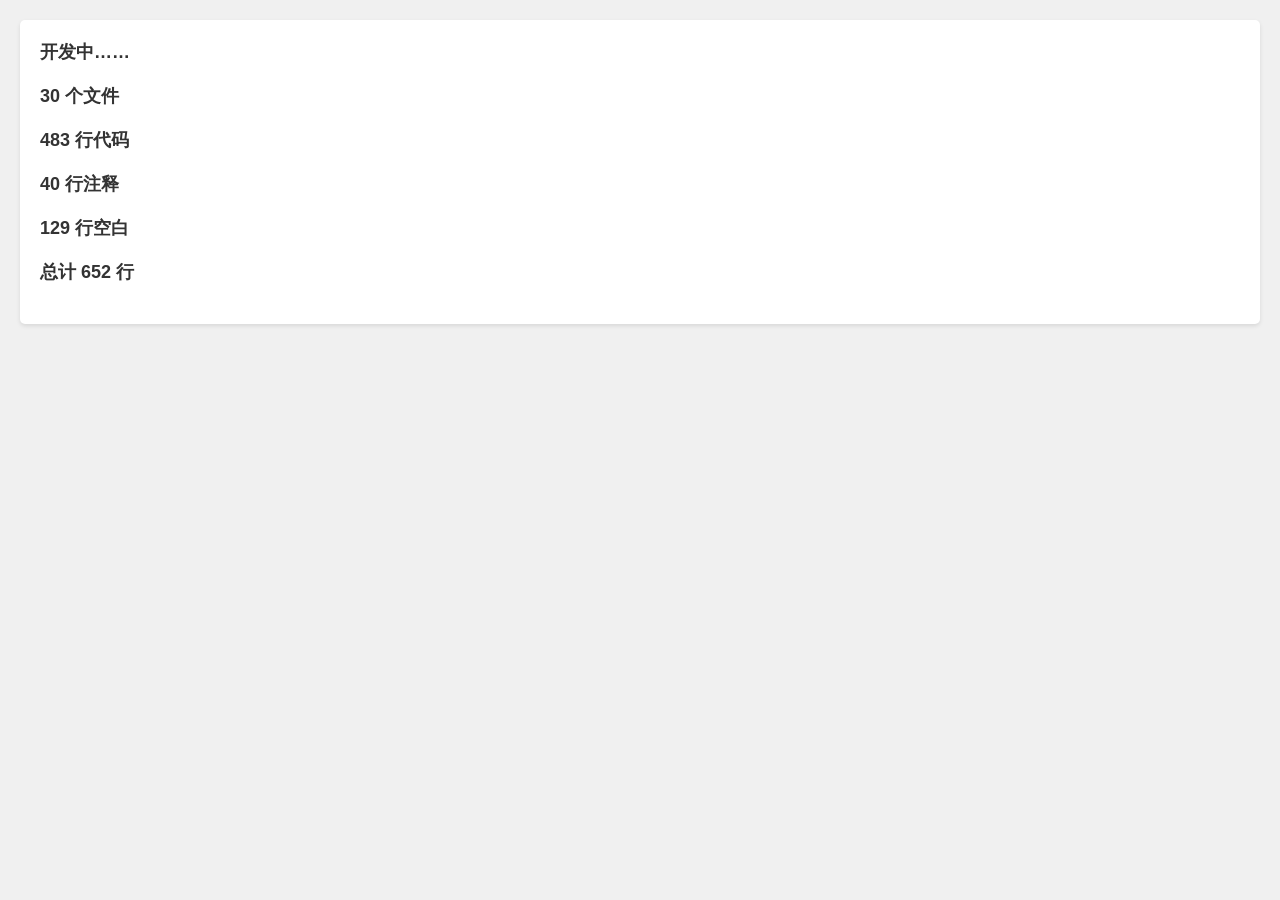
==== index.html @ f7e990c6 "修改了样式" ====
<!DOCTYPE html>
<html lang="zh-CN">

<head>
    <meta charset="UTF-8">
    <meta name="viewport" content="width=device-width, initial-scale=1.0">
    <link rel="stylesheet" href="show.css">
    <title>LiteSky</title>
</head>

<body>
    <div class="container">
        <span>开发中……</span>
        <span>30 个文件</span>
        <span>483 行代码</span>
        <span>40 行注释</span>
        <span>129 行空白</span>
        <span>总计 652 行</span>
    </div>
</body>

</html>
---- show.css ----
* {
    margin: 0;
    padding: 0;
    box-sizing: border-box;
}

body {
    font-family: Arial, sans-serif;
    background-color: #f0f0f0;
    color: #333;
    padding: 20px;
}

div {
    background-color: #fff;
    padding: 20px;
    border-radius: 5px;
    box-shadow: 0 2px 4px rgba(0, 0, 0, 0.1);
}

span {
    display: block;
    margin-bottom: 20px;
    font-size: 18px;
    font-weight: bold;
}
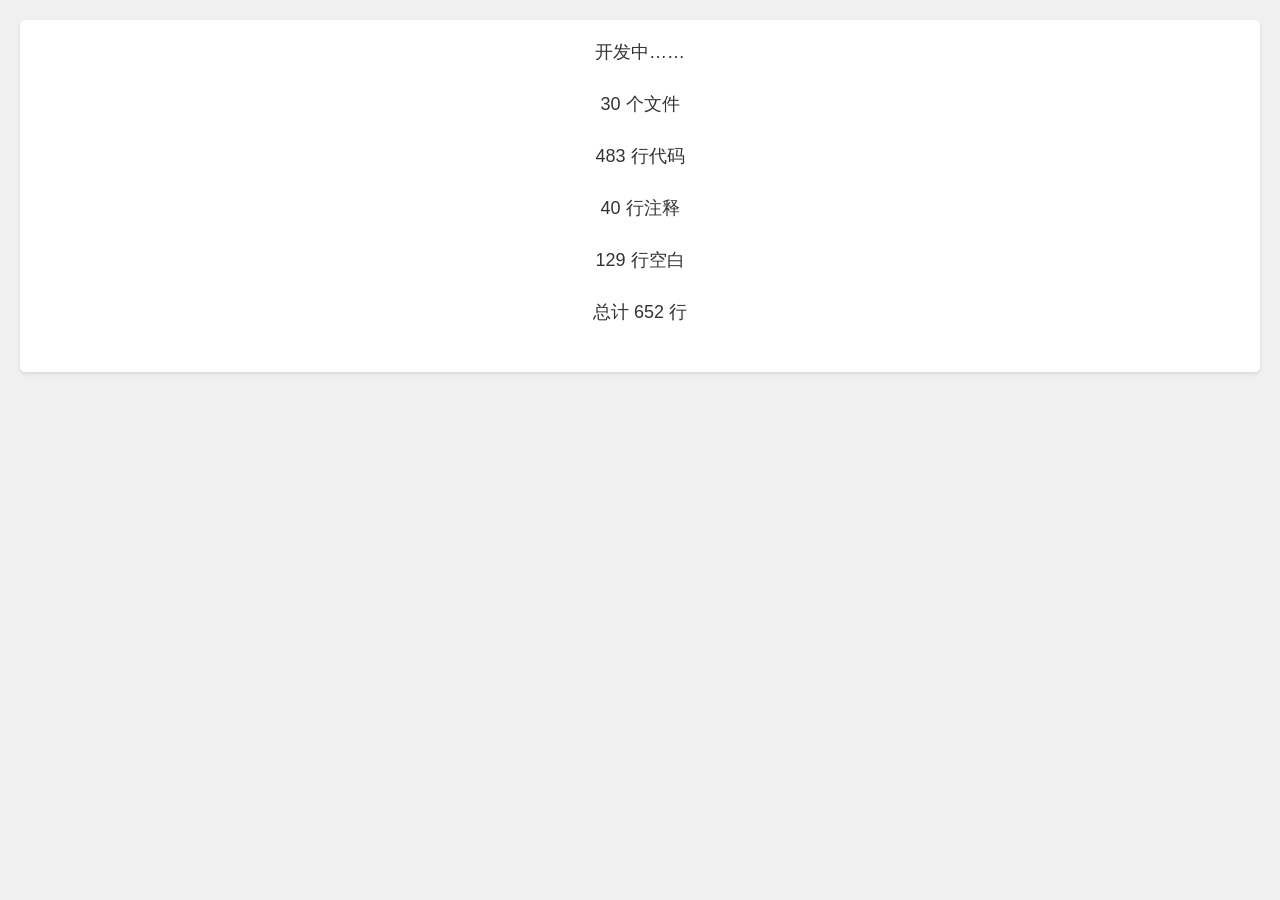
==== commit 9fbc2b0b: "修复样式和结构，更新 HTML 中的元素为段落，并修正 CSS 引用" ====
--- a/index.html
+++ b/index.html
@@ -4,18 +4,18 @@
 <head>
     <meta charset="UTF-8">
     <meta name="viewport" content="width=device-width, initial-scale=1.0">
-    <link rel="stylesheet" href="show.css">
+    <link rel="stylesheet" href="index.css">
     <title>LiteSky</title>
 </head>
 
 <body>
     <div class="container">
-        <span>开发中……</span>
-        <span>30 个文件</span>
-        <span>483 行代码</span>
-        <span>40 行注释</span>
-        <span>129 行空白</span>
-        <span>总计 652 行</span>
+        <p class="text">开发中……</p><br>
+        <p class="text">30 个文件</p><br>
+        <p class="text">483 行代码</p><br>
+        <p class="text">40 行注释</p><br>
+        <p class="text">129 行空白</p><br>
+        <p class="text">总计 652 行</p><br>
     </div>
 </body>
 
--- a/index.css
+++ b/index.css
@@ -0,0 +1,28 @@
+* {
+    margin: 0;
+    padding: 0;
+    box-sizing: border-box;
+}
+
+body {
+    font-family: Arial, sans-serif;
+    background-color: #f0f0f0;
+    color: #333;
+    padding: 20px;
+}
+
+.container {
+    display: flex;
+    flex-direction: column;
+    align-items: center;
+    justify-content: center;
+    background-color: #fff;
+    padding: 20px;
+    border-radius: 5px;
+    box-shadow: 0 2px 4px rgba(0, 0, 0, 0.1);
+}
+
+.text {
+    font-size: 18px;
+    margin-bottom: 10px;
+}
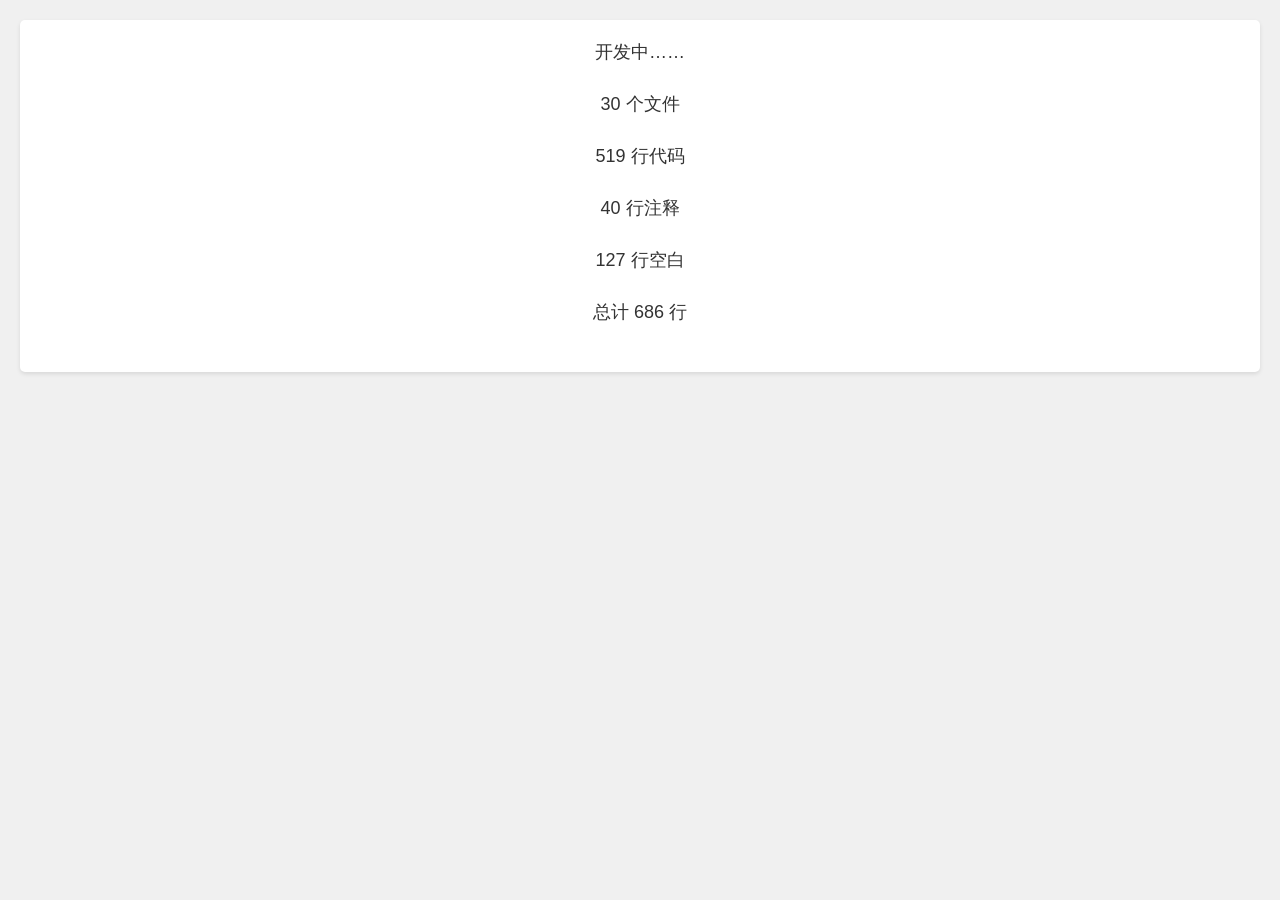
==== commit 5e3155d5: "更新数据" ====
--- a/index.html
+++ b/index.html
@@ -12,11 +12,11 @@
     <div class="container">
         <p class="text">开发中……</p><br>
         <p class="text">30 个文件</p><br>
-        <p class="text">483 行代码</p><br>
+        <p class="text">519 行代码</p><br>
         <p class="text">40 行注释</p><br>
-        <p class="text">129 行空白</p><br>
-        <p class="text">总计 652 行</p><br>
+        <p class="text">127 行空白</p><br>
+        <p class="text">总计 686 行</p><br>
     </div>
 </body>
 
-</html>+</html>
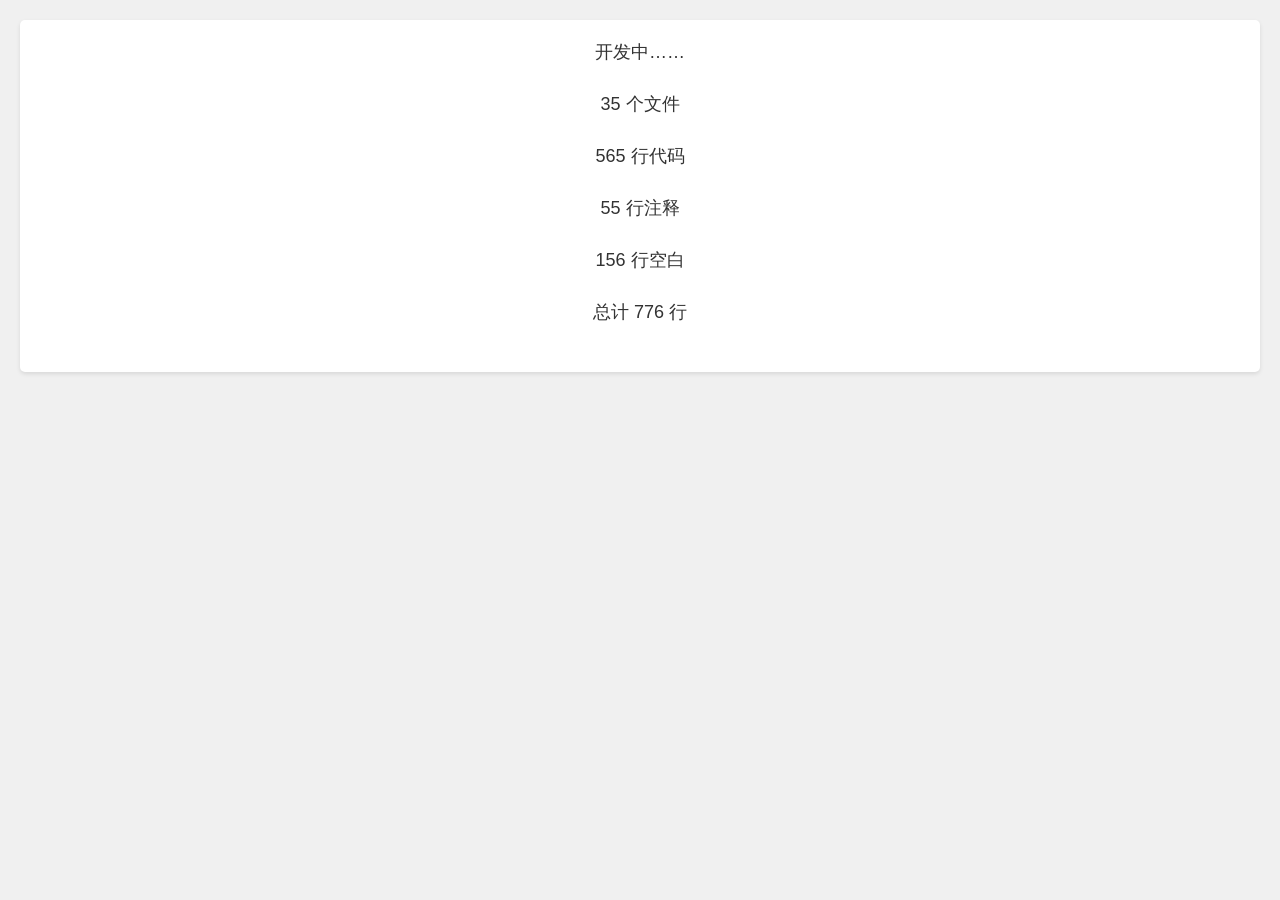
==== commit 5ec7794a: "更新数据" ====
--- a/index.html
+++ b/index.html
@@ -11,11 +11,11 @@
 <body>
     <div class="container">
         <p class="text">开发中……</p><br>
-        <p class="text">30 个文件</p><br>
-        <p class="text">519 行代码</p><br>
-        <p class="text">40 行注释</p><br>
-        <p class="text">127 行空白</p><br>
-        <p class="text">总计 686 行</p><br>
+        <p class="text">35 个文件</p><br>
+        <p class="text">565 行代码</p><br>
+        <p class="text">55 行注释</p><br>
+        <p class="text">156 行空白</p><br>
+        <p class="text">总计 776 行</p><br>
     </div>
 </body>
 
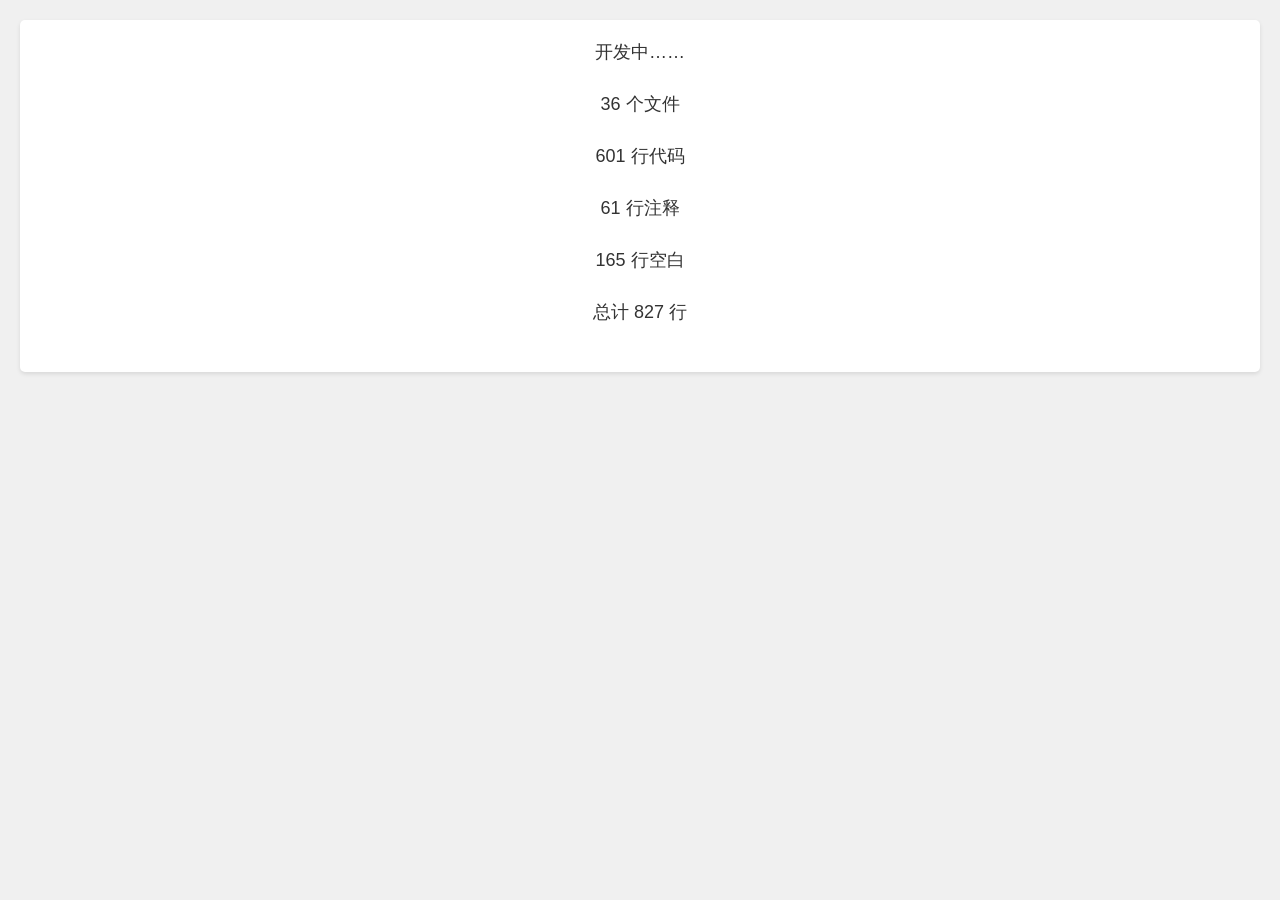
==== commit c34971b4: "数据更新" ====
--- a/index.html
+++ b/index.html
@@ -11,11 +11,11 @@
 <body>
     <div class="container">
         <p class="text">开发中……</p><br>
-        <p class="text">35 个文件</p><br>
-        <p class="text">565 行代码</p><br>
-        <p class="text">55 行注释</p><br>
-        <p class="text">156 行空白</p><br>
-        <p class="text">总计 776 行</p><br>
+        <p class="text">36 个文件</p><br>
+        <p class="text">601 行代码</p><br>
+        <p class="text">61 行注释</p><br>
+        <p class="text">165 行空白</p><br>
+        <p class="text">总计 827 行</p><br>
     </div>
 </body>
 
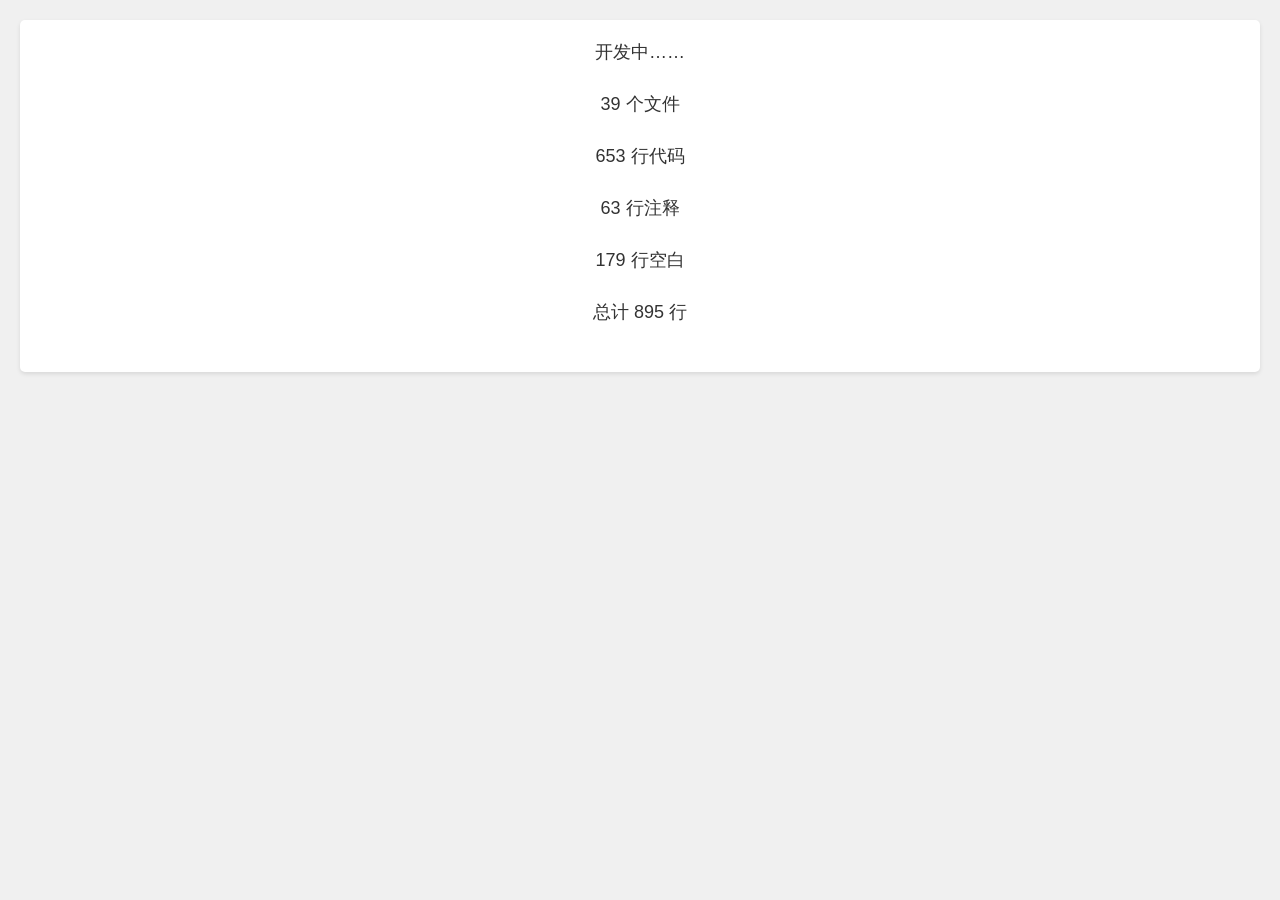
==== commit c49be0b6: "数据更新" ====
--- a/index.html
+++ b/index.html
@@ -11,11 +11,11 @@
 <body>
     <div class="container">
         <p class="text">开发中……</p><br>
-        <p class="text">36 个文件</p><br>
-        <p class="text">601 行代码</p><br>
-        <p class="text">61 行注释</p><br>
-        <p class="text">165 行空白</p><br>
-        <p class="text">总计 827 行</p><br>
+        <p class="text">39 个文件</p><br>
+        <p class="text">653 行代码</p><br>
+        <p class="text">63 行注释</p><br>
+        <p class="text">179 行空白</p><br>
+        <p class="text">总计 895 行</p><br>
     </div>
 </body>
 
